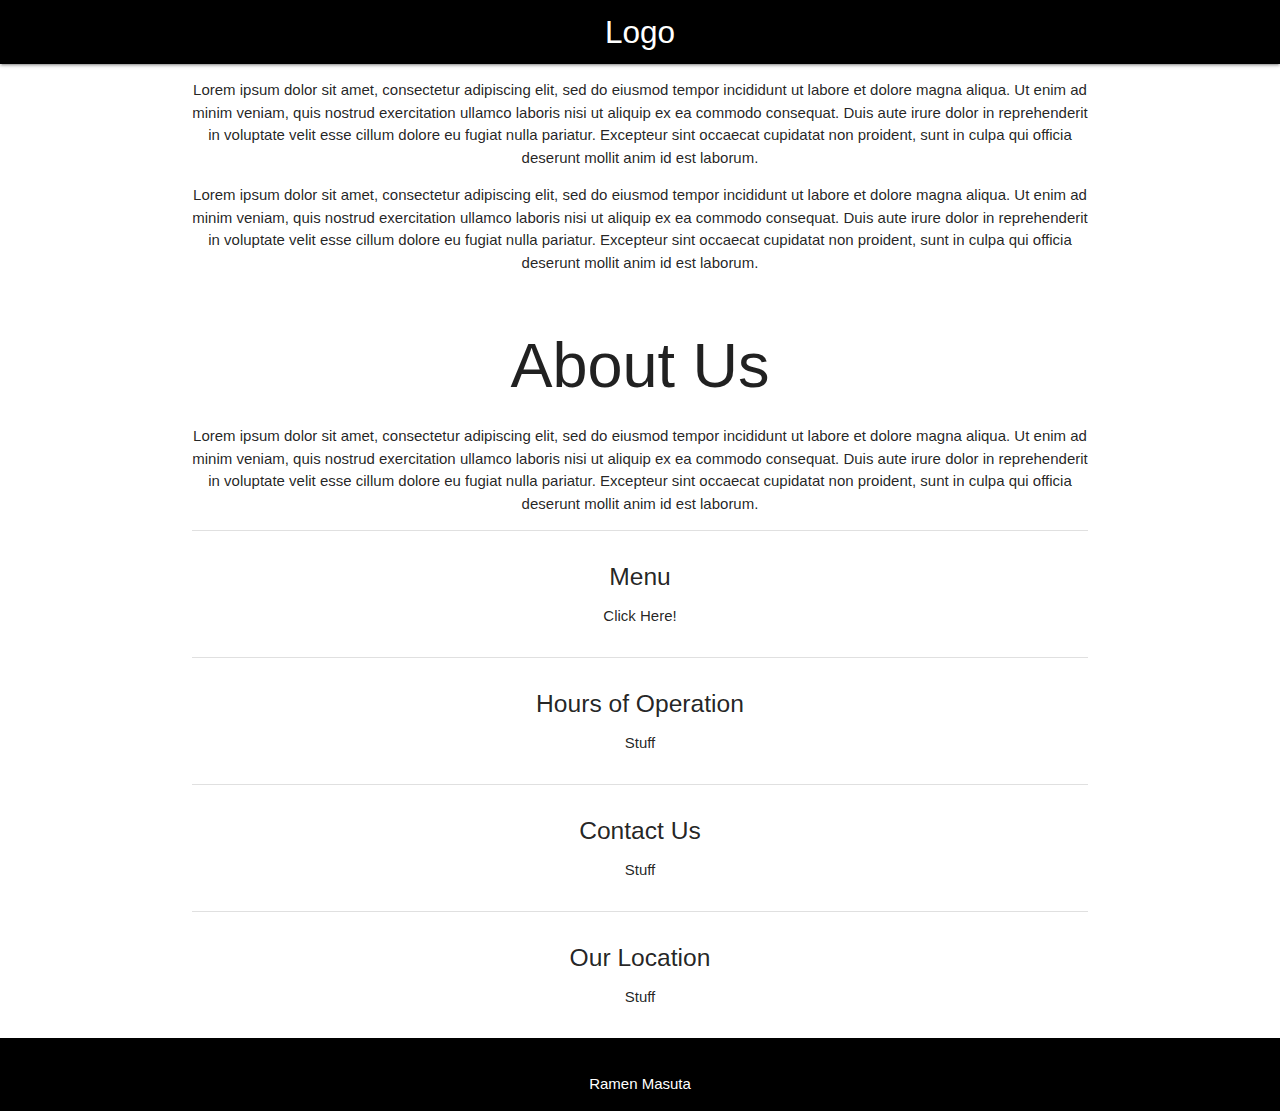
==== index.html @ 2a948e6a "bare bones" ====
<!DOCTYPE html>
<html>
  <head>
    <link href="https://fonts.googleapis.com/icon?family=Material+Icons" rel="stylesheet">
    <link rel="stylesheet" href="https://cdnjs.cloudflare.com/ajax/libs/materialize/1.0.0/css/materialize.min.css">
    <link type="text/css" rel="stylesheet" href="css/index.css">
    <meta name="viewport" content="width=device-width, initial-scale=1.0"/>

  </head>

  <body>
        <nav>
            <div class="nav-wrapper">
              <a href="#" class="brand-logo center">Logo</a>
            </div>
        </nav>

        <div class="container" id="title">
            <p>Lorem ipsum dolor sit amet, consectetur adipiscing elit, sed do eiusmod tempor incididunt ut labore et dolore magna aliqua. Ut enim ad minim veniam, quis nostrud exercitation ullamco laboris nisi ut aliquip ex ea commodo consequat. Duis aute irure dolor in reprehenderit in voluptate velit esse cillum dolore eu fugiat nulla pariatur. Excepteur sint occaecat cupidatat non proident, sunt in culpa qui officia deserunt mollit anim id est laborum.
                </p>
            <p>Lorem ipsum dolor sit amet, consectetur adipiscing elit, sed do eiusmod tempor incididunt ut labore et dolore magna aliqua. Ut enim ad minim veniam, quis nostrud exercitation ullamco laboris nisi ut aliquip ex ea commodo consequat. Duis aute irure dolor in reprehenderit in voluptate velit esse cillum dolore eu fugiat nulla pariatur. Excepteur sint occaecat cupidatat non proident, sunt in culpa qui officia deserunt mollit anim id est laborum.
                </p>
        </div>

        <div class="container" id="about">
                <h1>About Us</h1>
                <p>Lorem ipsum dolor sit amet, consectetur adipiscing elit, sed do eiusmod tempor incididunt ut labore et dolore magna aliqua. Ut enim ad minim veniam, quis nostrud exercitation ullamco laboris nisi ut aliquip ex ea commodo consequat. Duis aute irure dolor in reprehenderit in voluptate velit esse cillum dolore eu fugiat nulla pariatur. Excepteur sint occaecat cupidatat non proident, sunt in culpa qui officia deserunt mollit anim id est laborum.
                    </p>
        </div>

        <div class="container" id="misc">
                <div class="divider"></div>
                <div class="section">
                  <h5>Menu</h5>
                  <p>Click Here!</p>
                </div>

                <div class="divider"></div>
                <div class="section">
                  <h5>Hours of Operation</h5>
                  <p>Stuff</p>
                </div>

                <div class="divider"></div>
                <div class="section">
                  <h5>Contact Us</h5>
                  <p>Stuff</p>
                </div>

                <div class="divider"></div>
                <div class="section">
                  <h5>Our Location</h5>
                  <p>Stuff</p>
                </div>
        </div>


        <footer class="page-footer">
          <div class="footer">
            <div class="container">
            <p>Ramen Masuta</p>
            </div>
          </div>
        </footer>
 


    <script src="https://cdnjs.cloudflare.com/ajax/libs/materialize/1.0.0/js/materialize.min.js"></script>
  </body>
</html>
---- css/index.css ----
/* footer */
body {
    display: flex;
    min-height: 100vh;
    flex-direction: column;
  }

  main {
    flex: 1 0 auto;
  }

.page-footer {
    background-color: black;
}

/* background pictures */
/* #title {
    background-image: url(../ramen.jpg);
    background-repeat: no-repeat;
}

#about {
    background-image: url(../land.jpg);
    background-repeat: no-repeat;
}

#misc {
    background-image: url(../);
    background-repeat: no-repeat; */


/* navabar */

.nav-wrapper {
    background-color: black;
}

/* text align center */

.container {
    text-align: center;
}
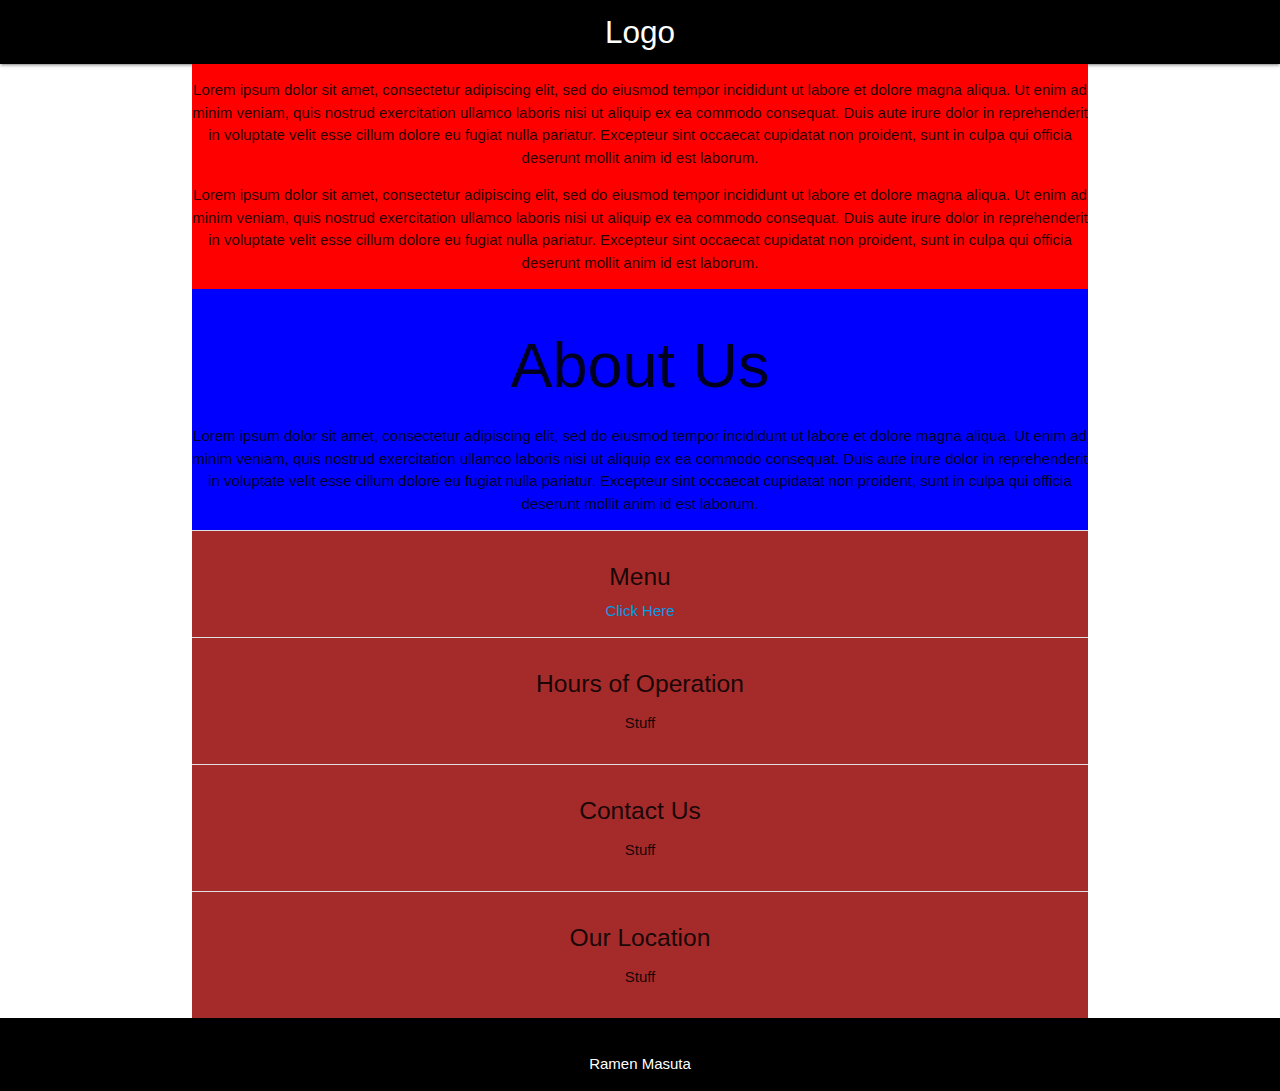
==== commit 5d206ff5: "add" ====
--- a/index.html
+++ b/index.html
@@ -11,7 +11,7 @@
   <body>
         <nav>
             <div class="nav-wrapper">
-              <a href="#" class="brand-logo center">Logo</a>
+              <a href="index.html" class="brand-logo center">Logo</a>
             </div>
         </nav>
 
@@ -32,7 +32,7 @@
                 <div class="divider"></div>
                 <div class="section">
                   <h5>Menu</h5>
-                  <p>Click Here!</p>
+                  <a href="menu.html">Click Here</a>
                 </div>
 
                 <div class="divider"></div>
--- a/css/index.css
+++ b/css/index.css
@@ -14,19 +14,18 @@
 }
 
 /* background pictures */
-/* #title {
-    background-image: url(../ramen.jpg);
-    background-repeat: no-repeat;
+#title {
+ background-color: red;
 }
 
 #about {
-    background-image: url(../land.jpg);
-    background-repeat: no-repeat;
+    background-color: blue;
 }
 
 #misc {
-    background-image: url(../);
-    background-repeat: no-repeat; */
+    background-color: brown;
+}
+
 
 
 /* navabar */
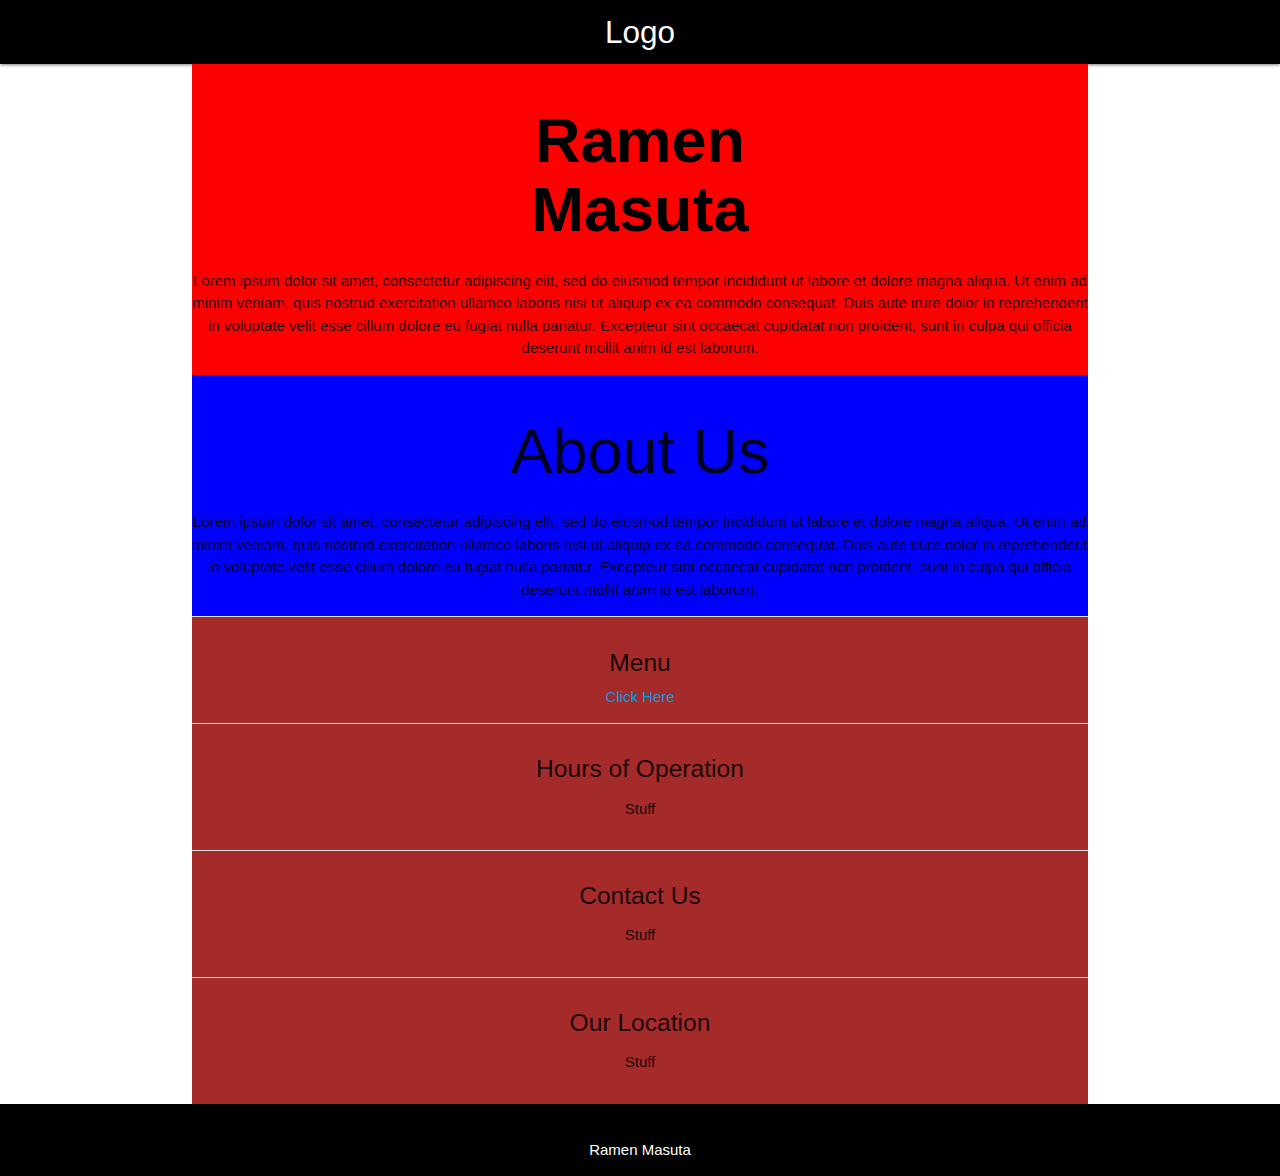
==== commit 01fa44f1: "added header to index" ====
--- a/index.html
+++ b/index.html
@@ -1,11 +1,13 @@
 <!DOCTYPE html>
 <html>
   <head>
+
     <link href="https://fonts.googleapis.com/icon?family=Material+Icons" rel="stylesheet">
+    <link href="https://fonts.googleapis.com/css?family=Heebo&display=swap" rel="stylesheet">
     <link rel="stylesheet" href="https://cdnjs.cloudflare.com/ajax/libs/materialize/1.0.0/css/materialize.min.css">
     <link type="text/css" rel="stylesheet" href="css/index.css">
     <meta name="viewport" content="width=device-width, initial-scale=1.0"/>
-
+    
   </head>
 
   <body>
@@ -16,8 +18,8 @@
         </nav>
 
         <div class="container" id="title">
-            <p>Lorem ipsum dolor sit amet, consectetur adipiscing elit, sed do eiusmod tempor incididunt ut labore et dolore magna aliqua. Ut enim ad minim veniam, quis nostrud exercitation ullamco laboris nisi ut aliquip ex ea commodo consequat. Duis aute irure dolor in reprehenderit in voluptate velit esse cillum dolore eu fugiat nulla pariatur. Excepteur sint occaecat cupidatat non proident, sunt in culpa qui officia deserunt mollit anim id est laborum.
-                </p>
+            <h1 class="Header" id="Ramen">Ramen</h1>
+            <h1 class="Header" id="Masuta">Masuta</h1>
             <p>Lorem ipsum dolor sit amet, consectetur adipiscing elit, sed do eiusmod tempor incididunt ut labore et dolore magna aliqua. Ut enim ad minim veniam, quis nostrud exercitation ullamco laboris nisi ut aliquip ex ea commodo consequat. Duis aute irure dolor in reprehenderit in voluptate velit esse cillum dolore eu fugiat nulla pariatur. Excepteur sint occaecat cupidatat non proident, sunt in culpa qui officia deserunt mollit anim id est laborum.
                 </p>
         </div>
--- a/css/index.css
+++ b/css/index.css
@@ -11,6 +11,22 @@
 
 .page-footer {
     background-color: black;
+}
+
+/* Ramen masuta Header */
+.Header {
+    font-family: 'Heebo Black', sans-serif;
+    font-weight: bolder;
+    color: black;
+}
+
+#Ramen {
+    margin-bottom: 0%;
+    width: auto;
+}
+
+#Masuta {
+    margin-top: 0%;
 }
 
 /* background pictures */
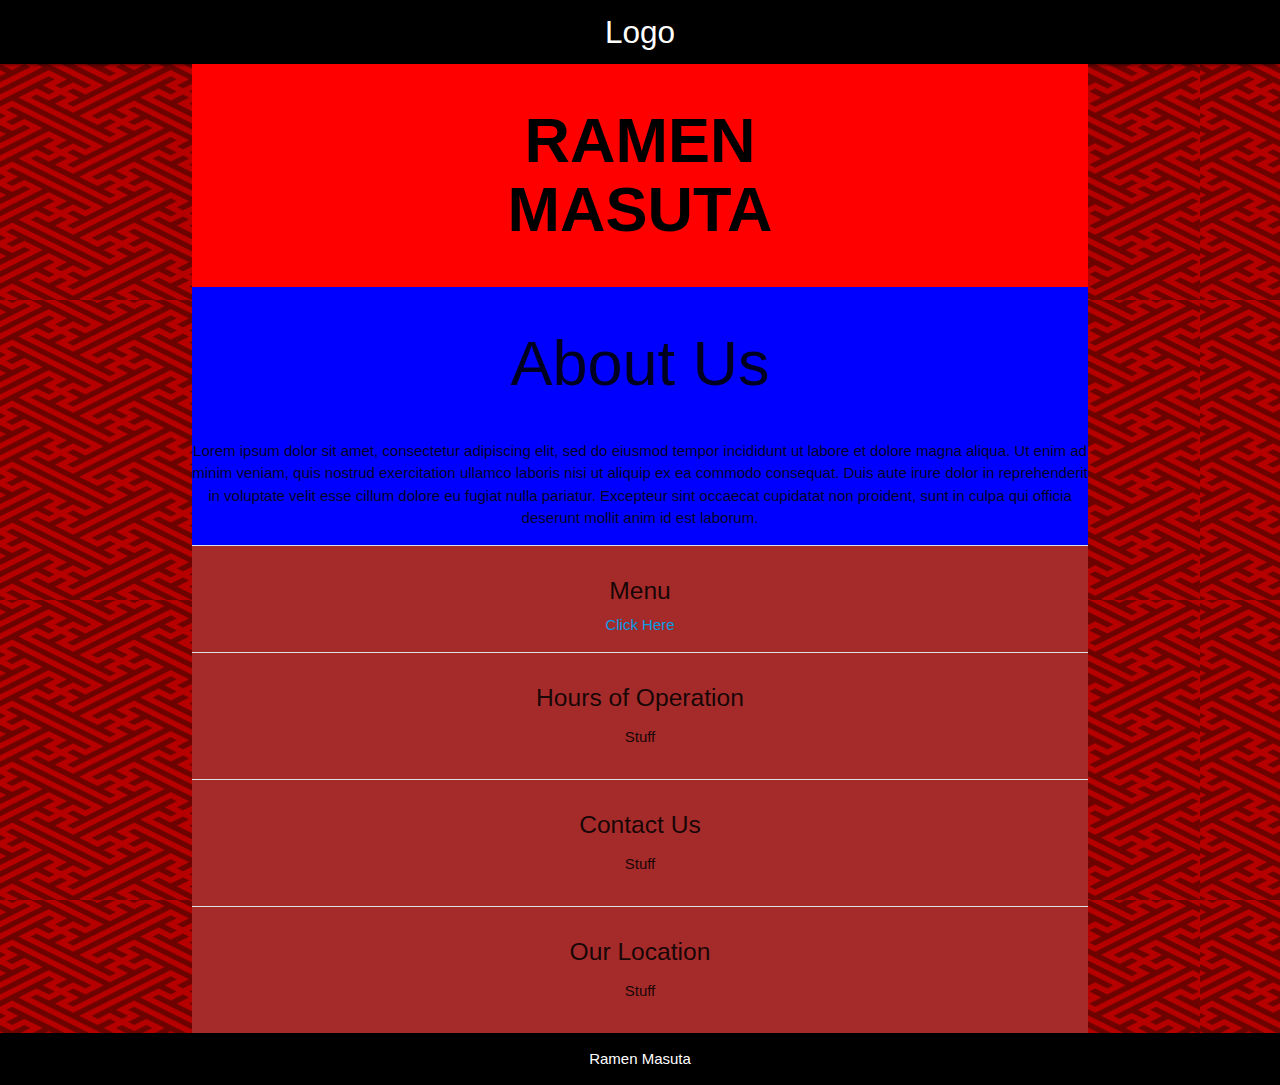
==== commit d5a67f2b: "dsa" ====
--- a/index.html
+++ b/index.html
@@ -11,6 +11,7 @@
   </head>
 
   <body>
+
         <nav>
             <div class="nav-wrapper">
               <a href="index.html" class="brand-logo center">Logo</a>
@@ -18,10 +19,8 @@
         </nav>
 
         <div class="container" id="title">
-            <h1 class="Header" id="Ramen">Ramen</h1>
-            <h1 class="Header" id="Masuta">Masuta</h1>
-            <p>Lorem ipsum dolor sit amet, consectetur adipiscing elit, sed do eiusmod tempor incididunt ut labore et dolore magna aliqua. Ut enim ad minim veniam, quis nostrud exercitation ullamco laboris nisi ut aliquip ex ea commodo consequat. Duis aute irure dolor in reprehenderit in voluptate velit esse cillum dolore eu fugiat nulla pariatur. Excepteur sint occaecat cupidatat non proident, sunt in culpa qui officia deserunt mollit anim id est laborum.
-                </p>
+            <h1 class="Header" id="Ramen">RAMEN</h1>
+            <h1 class="Header" id="Masuta">MASUTA</h1>
         </div>
 
         <div class="container" id="about">
--- a/css/index.css
+++ b/css/index.css
@@ -1,16 +1,20 @@
-/* footer */
+
 body {
     display: flex;
     min-height: 100vh;
     flex-direction: column;
+    background-image: url('../wallpaperRamen.png'); 
+    image-rendering: auto;
   }
 
   main {
     flex: 1 0 auto;
   }
 
+/* footer */
 .page-footer {
     background-color: black;
+    padding-top: 0px;
 }
 
 /* Ramen masuta Header */
@@ -22,11 +26,14 @@
 
 #Ramen {
     margin-bottom: 0%;
-    width: auto;
 }
 
 #Masuta {
     margin-top: 0%;
+}
+
+h1 {
+    margin-bottom: 2.8rem;
 }
 
 /* background pictures */
@@ -48,6 +55,8 @@
 
 .nav-wrapper {
     background-color: black;
+    border-bottom: 10px;
+    border-bottom-color: white;
 }
 
 /* text align center */
@@ -55,3 +64,4 @@
 .container {
     text-align: center;
 }
+
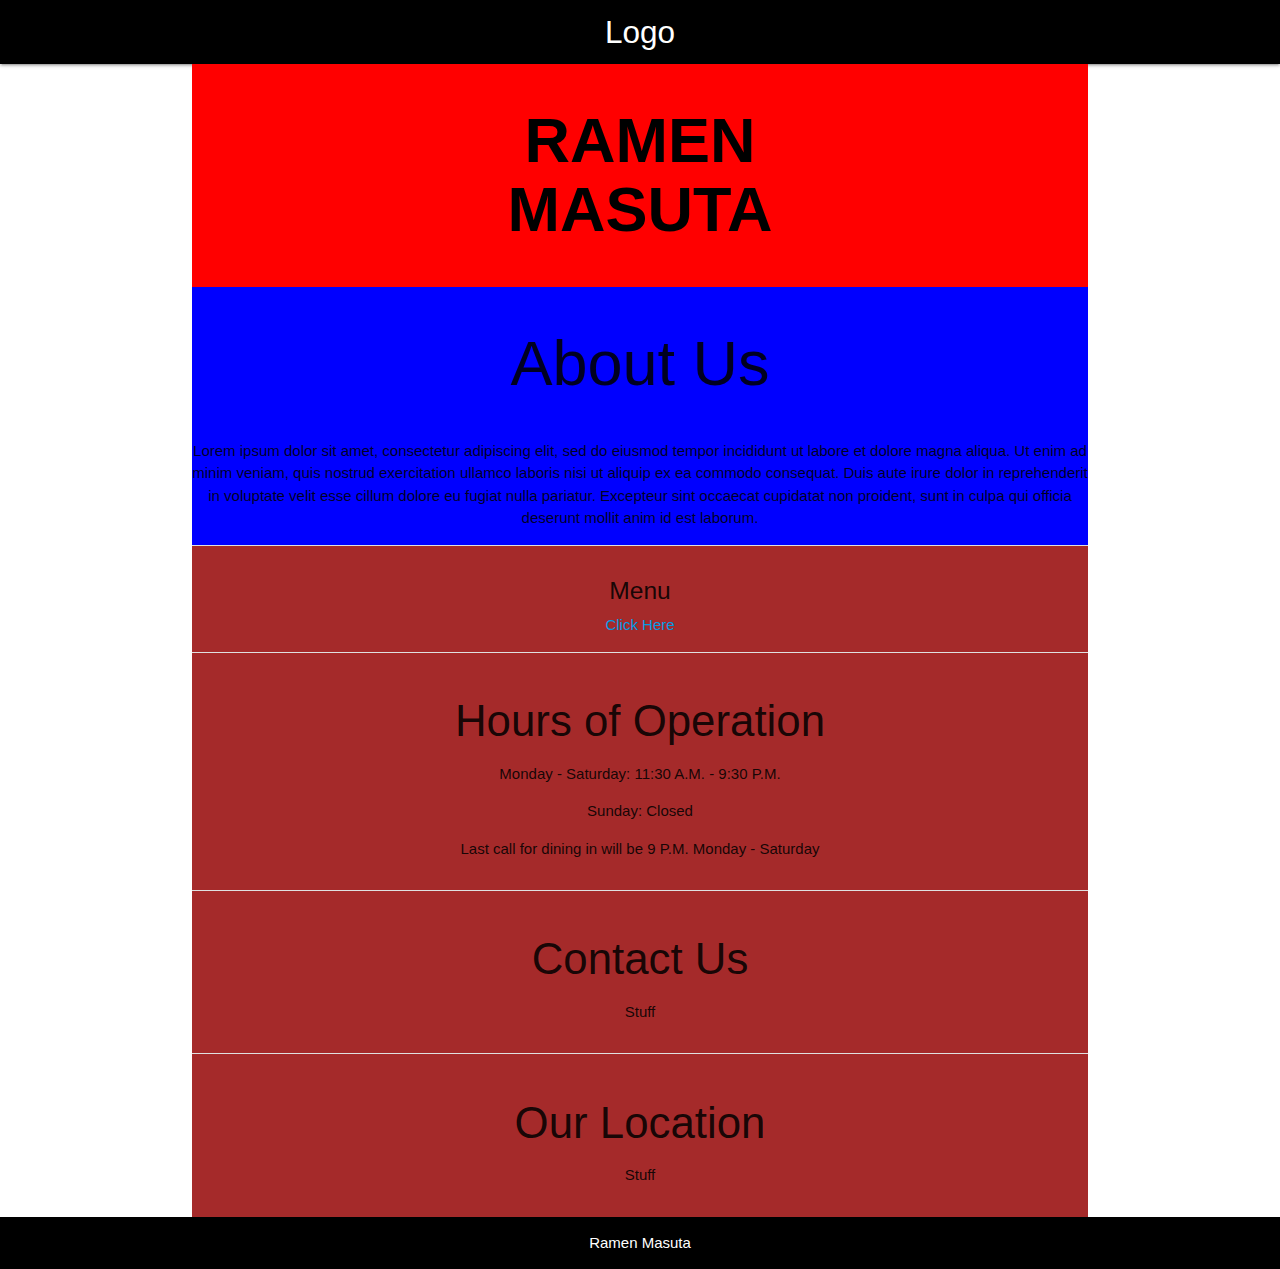
==== commit 515b6b52: "dsa" ====
--- a/index.html
+++ b/index.html
@@ -38,19 +38,21 @@
 
                 <div class="divider"></div>
                 <div class="section">
-                  <h5>Hours of Operation</h5>
+                  <h3>Hours of Operation</h5>
+                  <p>Monday - Saturday: 11:30 A.M. - 9:30 P.M.</p>
+                  <p>Sunday: Closed</p>
+                  <p>Last call for dining in will be 9 P.M. Monday - Saturday</p>
+                </div>
+
+                <div class="divider"></div>
+                <div class="section">
+                  <h3>Contact Us</h5>
                   <p>Stuff</p>
                 </div>
 
                 <div class="divider"></div>
                 <div class="section">
-                  <h5>Contact Us</h5>
-                  <p>Stuff</p>
-                </div>
-
-                <div class="divider"></div>
-                <div class="section">
-                  <h5>Our Location</h5>
+                  <h3>Our Location</h5>
                   <p>Stuff</p>
                 </div>
         </div>
--- a/css/index.css
+++ b/css/index.css
@@ -3,11 +3,10 @@
     display: flex;
     min-height: 100vh;
     flex-direction: column;
-    background-image: url('../wallpaperRamen.png'); 
-    image-rendering: auto;
+    /* background-image: url('../wallpaperRamen.png');  */
   }
 
-  main {
+main {
     flex: 1 0 auto;
   }
 
@@ -64,4 +63,3 @@
 .container {
     text-align: center;
 }
-
